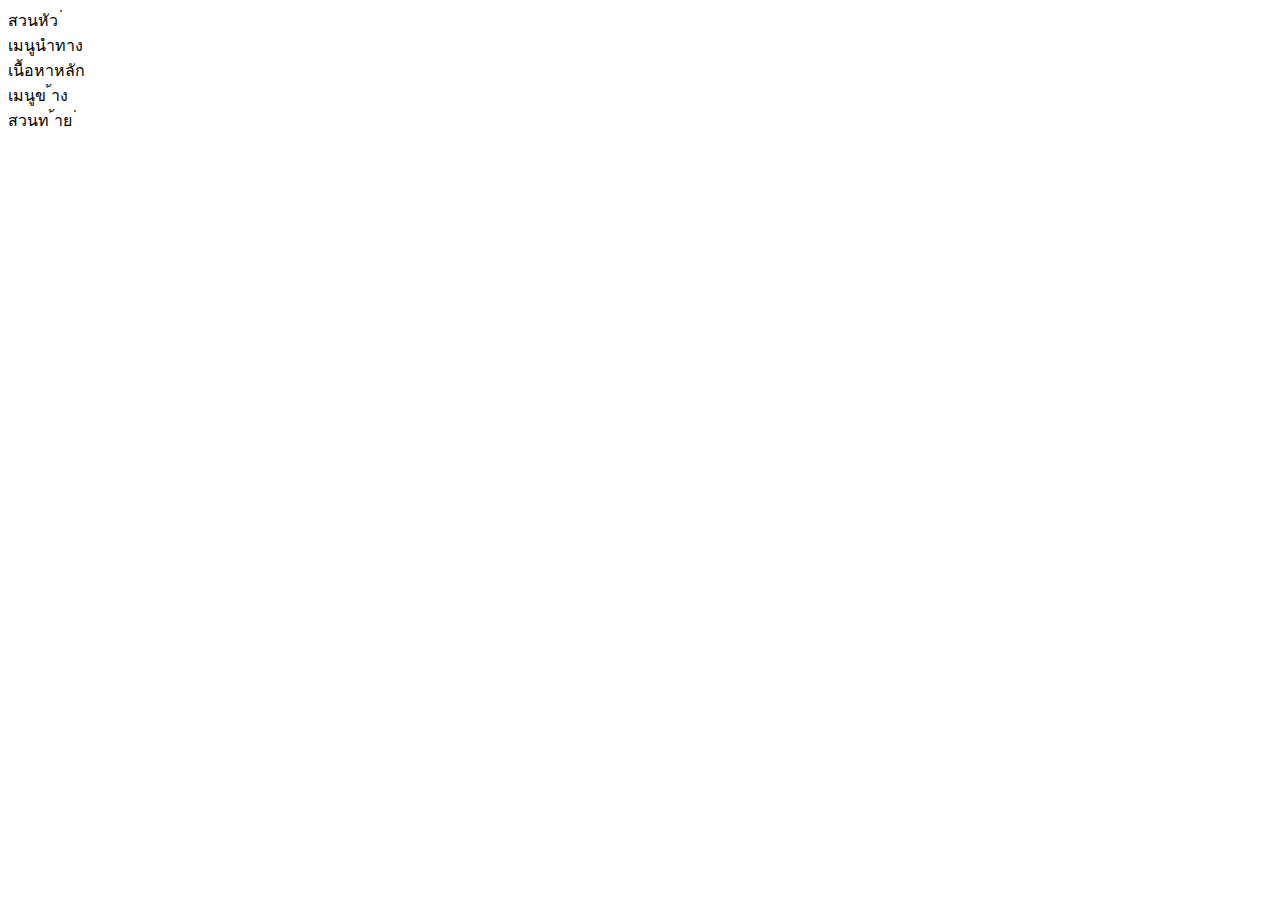
==== index.html @ 9a6e4af1 "เพมโครงสราง HTML พนฐาน" ====
<!-- index.html -->
<!DOCTYPE html>
<html lang="th">
<head>
 <meta charset="UTF-8">
 <meta name="viewport" content="width=device-width, initial-scale=1.0">
 <title>Grid Layout Lab</title>
 <link rel="stylesheet" href="/css/styles.css">
</head>
<body>
 <div class="grid-container">
 <header class="header">สวนหัว ่ </header>
 <nav class="nav">เมนูนําทาง</nav>
 <main class="main">เนื้อหาหลัก</main>
 <aside class="sidebar">เมนูข ้าง</aside>
 <footer class="footer">สวนท ้าย ่ </footer>
 </div>
</body>
</html>
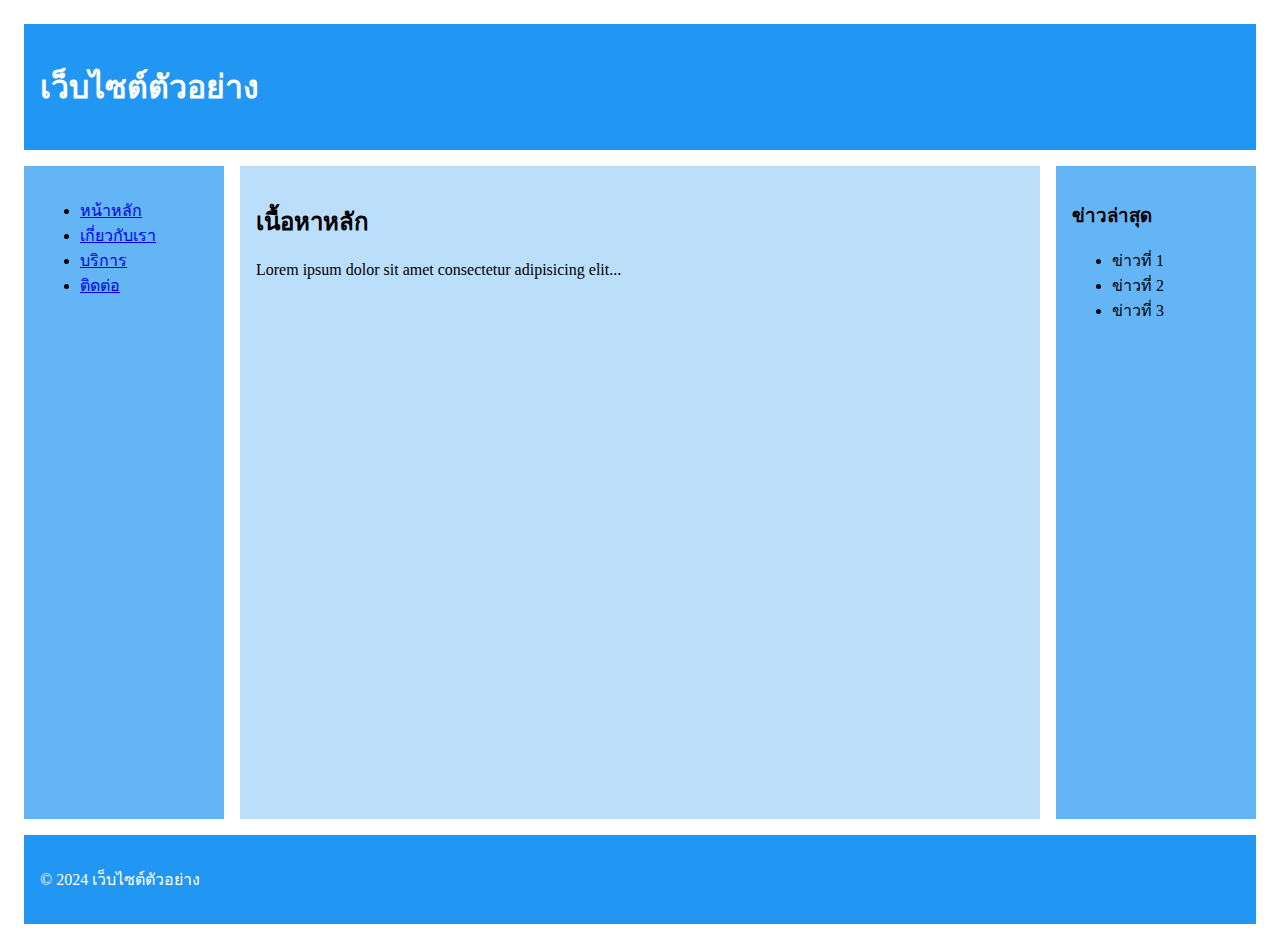
==== commit 9c3d1260: "เพมเนอหาจาลองสาหรบทดสอบ Responsive" ====
--- a/index.html
+++ b/index.html
@@ -8,12 +8,33 @@
  <link rel="stylesheet" href="/css/styles.css">
 </head>
 <body>
- <div class="grid-container">
- <header class="header">สวนหัว ่ </header>
- <nav class="nav">เมนูนําทาง</nav>
- <main class="main">เนื้อหาหลัก</main>
- <aside class="sidebar">เมนูข ้าง</aside>
- <footer class="footer">สวนท ้าย ่ </footer>
- </div>
+    <div class="grid-container">
+        <header class="header">
+        <h1>เว็บไซต์ตัวอย่าง</h1>
+        </header>
+        <nav class="nav">
+        <ul>
+        <li><a href="#">หน้าหลัก</a></li>
+        <li><a href="#">เกี่ยวกับเรา</a></li>
+        <li><a href="#">บริการ</a></li>
+        <li><a href="#">ติดต่อ</a></li>
+        </ul>
+        </nav>
+        <main class="main">
+        <h2>เนื้อหาหลัก</h2>
+        <p>Lorem ipsum dolor sit amet consectetur adipisicing elit...</p>
+        </main>
+        <aside class="sidebar">
+        <h3>ข่าวล่าสุด</h3>
+        <ul>
+        <li>ข่าวที่ 1</li>
+        <li>ข่าวที่ 2</li>
+        <li>ข่าวที่ 3</li>
+        </ul>
+        </aside>
+        <footer class="footer">
+        <p>&copy; 2024 เว็บไซต์ตัวอย่าง</p>
+        </footer>
+       </div>
 </body>
-</html>+</html>
--- a/css/styles.css
+++ b/css/styles.css
@@ -0,0 +1,65 @@
+/* styles.css */
+.grid-container {
+    display: grid;
+    grid-template-areas:
+    "header header header"
+    "nav main sidebar"
+    "footer footer footer";
+    grid-template-columns: 200px 1fr 200px;
+    grid-template-rows: auto 1fr auto;
+    min-height: 100vh;
+    gap: 1rem;
+    padding: 1rem;
+   }
+   .header {
+    grid-area: header;
+    background: #2196F3;
+    padding: 1rem;
+    color: white;
+   }
+   .nav {
+    grid-area: nav;
+    background: #64B5F6;
+    padding: 1rem;
+   }
+   .main {
+    grid-area: main;
+    background: #BBDEFB;
+    padding: 1rem;
+   }
+   .sidebar {
+    grid-area: sidebar;
+    background: #64B5F6;
+    padding: 1rem;
+   }
+   .footer {
+    grid-area: footer;
+    background: #2196F3;
+    padding: 1rem;
+    color: white;
+   }
+   /* สํ
+าหรับแท็บเล็ต */
+@media (max-width: 768px) {
+    .grid-container {
+    grid-template-areas:
+    "header header"
+    "nav nav"
+    "main sidebar"
+    "footer footer";
+    grid-template-columns: 1fr 200px;
+    }
+   }
+   /* สํ
+   าหรับมือถือ */
+   @media (max-width: 480px) {
+    .grid-container {
+    grid-template-areas:
+    "header"
+    "nav"
+    "main"
+    "sidebar"
+    "footer";
+    grid-template-columns: 1fr;
+    }
+   }